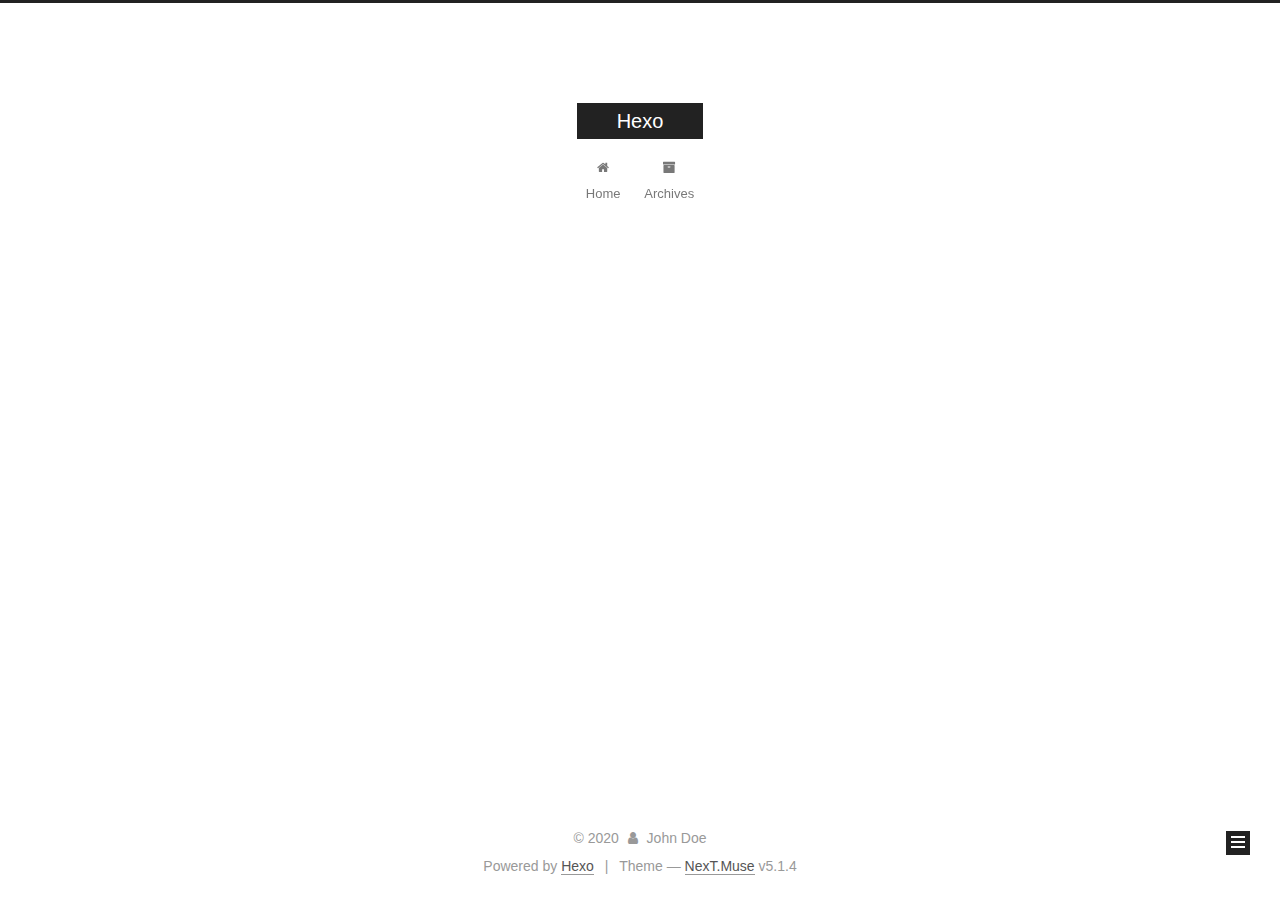
==== archives/index.html @ 7dab6b3a "Site updated: 2020-01-06 17:23:04" ====
<!DOCTYPE html>



  


<html class="theme-next muse use-motion" lang="en">
<head>
  <meta charset="UTF-8"/>
<meta http-equiv="X-UA-Compatible" content="IE=edge" />
<meta name="viewport" content="width=device-width, initial-scale=1, maximum-scale=1"/>
<meta name="theme-color" content="#222">









<meta http-equiv="Cache-Control" content="no-transform" />
<meta http-equiv="Cache-Control" content="no-siteapp" />
















  
  
  <link href="/lib/fancybox/source/jquery.fancybox.css?v=2.1.5" rel="stylesheet" type="text/css" />







<link href="/lib/font-awesome/css/font-awesome.min.css?v=4.6.2" rel="stylesheet" type="text/css" />

<link href="/css/main.css?v=5.1.4" rel="stylesheet" type="text/css" />


  <link rel="apple-touch-icon" sizes="180x180" href="/images/apple-touch-icon-next.png?v=5.1.4">


  <link rel="icon" type="image/png" sizes="32x32" href="/images/favicon-32x32-next.png?v=5.1.4">


  <link rel="icon" type="image/png" sizes="16x16" href="/images/favicon-16x16-next.png?v=5.1.4">


  <link rel="mask-icon" href="/images/logo.svg?v=5.1.4" color="#222">





  <meta name="keywords" content="Hexo, NexT" />










<meta property="og:type" content="website">
<meta property="og:title" content="Hexo">
<meta property="og:url" content="http://yoursite.com/archives/index.html">
<meta property="og:site_name" content="Hexo">
<meta property="og:locale" content="en_US">
<meta property="article:author" content="John Doe">
<meta name="twitter:card" content="summary">



<script type="text/javascript" id="hexo.configurations">
  var NexT = window.NexT || {};
  var CONFIG = {
    root: '/',
    scheme: 'Muse',
    version: '5.1.4',
    sidebar: {"position":"left","display":"post","offset":12,"b2t":false,"scrollpercent":false,"onmobile":false},
    fancybox: true,
    tabs: true,
    motion: {"enable":true,"async":false,"transition":{"post_block":"fadeIn","post_header":"slideDownIn","post_body":"slideDownIn","coll_header":"slideLeftIn","sidebar":"slideUpIn"}},
    duoshuo: {
      userId: '0',
      author: 'Author'
    },
    algolia: {
      applicationID: '',
      apiKey: '',
      indexName: '',
      hits: {"per_page":10},
      labels: {"input_placeholder":"Search for Posts","hits_empty":"We didn't find any results for the search: ${query}","hits_stats":"${hits} results found in ${time} ms"}
    }
  };
</script>



  <link rel="canonical" href="http://yoursite.com/archives/"/>





  <title>Archive | Hexo</title>
  








<meta name="generator" content="Hexo 4.2.0"></head>

<body itemscope itemtype="http://schema.org/WebPage" lang="en">

  
  
    
  

  <div class="container sidebar-position-left page-archive">
    <div class="headband"></div>

    <header id="header" class="header" itemscope itemtype="http://schema.org/WPHeader">
      <div class="header-inner"><div class="site-brand-wrapper">
  <div class="site-meta ">
    

    <div class="custom-logo-site-title">
      <a href="/"  class="brand" rel="start">
        <span class="logo-line-before"><i></i></span>
        <span class="site-title">Hexo</span>
        <span class="logo-line-after"><i></i></span>
      </a>
    </div>
      
        <p class="site-subtitle"></p>
      
  </div>

  <div class="site-nav-toggle">
    <button>
      <span class="btn-bar"></span>
      <span class="btn-bar"></span>
      <span class="btn-bar"></span>
    </button>
  </div>
</div>

<nav class="site-nav">
  

  
    <ul id="menu" class="menu">
      
        
        <li class="menu-item menu-item-home">
          <a href="/%20" rel="section">
            
              <i class="menu-item-icon fa fa-fw fa-home"></i> <br />
            
            Home
          </a>
        </li>
      
        
        <li class="menu-item menu-item-archives">
          <a href="/archives/%20" rel="section">
            
              <i class="menu-item-icon fa fa-fw fa-archive"></i> <br />
            
            Archives
          </a>
        </li>
      

      
    </ul>
  

  
</nav>



 </div>
    </header>

    <main id="main" class="main">
      <div class="main-inner">
        <div class="content-wrap">
          <div id="content" class="content">
            

  
  
  
  <div class="post-block archive">
    <div id="posts" class="posts-collapse">
      <span class="archive-move-on"></span>

      <span class="archive-page-counter">
        
        
        
          
        
        Um..! 1 post. Keep on posting.
      </span>

      

        
        
        

        
          
          <div class="collection-title">
            <h1 class="archive-year" id="archive-year-2020">2020</h1>
          </div>
        
        

        

  <article class="post post-type-normal" itemscope itemtype="http://schema.org/Article">
    <header class="post-header">

      <h2 class="post-title">
        
            <a class="post-title-link" href="/2020/01/06/hello-world/" itemprop="url">
              
                <span itemprop="name">Hello World</span>
              
            </a>
        
      </h2>

      <div class="post-meta">
        <time class="post-time" itemprop="dateCreated"
              datetime="2020-01-06T16:11:28+08:00"
              content="2020-01-06" >
          01-06
        </time>
      </div>

    </header>
  </article>



      

    </div>
  </div>
  
  
  

  



          </div>
          


          

        </div>
        
          
  
  <div class="sidebar-toggle">
    <div class="sidebar-toggle-line-wrap">
      <span class="sidebar-toggle-line sidebar-toggle-line-first"></span>
      <span class="sidebar-toggle-line sidebar-toggle-line-middle"></span>
      <span class="sidebar-toggle-line sidebar-toggle-line-last"></span>
    </div>
  </div>

  <aside id="sidebar" class="sidebar">
    
    <div class="sidebar-inner">

      

      

      <section class="site-overview-wrap sidebar-panel sidebar-panel-active">
        <div class="site-overview">
          <div class="site-author motion-element" itemprop="author" itemscope itemtype="http://schema.org/Person">
            
              <p class="site-author-name" itemprop="name">John Doe</p>
              <p class="site-description motion-element" itemprop="description"></p>
          </div>

          <nav class="site-state motion-element">

            
              <div class="site-state-item site-state-posts">
              
                <a href="/archives/%20%7C%7C%20archive">
              
                  <span class="site-state-item-count">1</span>
                  <span class="site-state-item-name">posts</span>
                </a>
              </div>
            

            

            

          </nav>

          

          

          
          

          
          

          

        </div>
      </section>

      

      

    </div>
  </aside>


        
      </div>
    </main>

    <footer id="footer" class="footer">
      <div class="footer-inner">
        <div class="copyright">&copy; <span itemprop="copyrightYear">2020</span>
  <span class="with-love">
    <i class="fa fa-user"></i>
  </span>
  <span class="author" itemprop="copyrightHolder">John Doe</span>

  
</div>


  <div class="powered-by">Powered by <a class="theme-link" target="_blank" href="https://hexo.io">Hexo</a></div>



  <span class="post-meta-divider">|</span>



  <div class="theme-info">Theme &mdash; <a class="theme-link" target="_blank" href="https://github.com/iissnan/hexo-theme-next">NexT.Muse</a> v5.1.4</div>




        







        
      </div>
    </footer>

    
      <div class="back-to-top">
        <i class="fa fa-arrow-up"></i>
        
      </div>
    

    

  </div>

  

<script type="text/javascript">
  if (Object.prototype.toString.call(window.Promise) !== '[object Function]') {
    window.Promise = null;
  }
</script>









  












  
  
    <script type="text/javascript" src="/lib/jquery/index.js?v=2.1.3"></script>
  

  
  
    <script type="text/javascript" src="/lib/fastclick/lib/fastclick.min.js?v=1.0.6"></script>
  

  
  
    <script type="text/javascript" src="/lib/jquery_lazyload/jquery.lazyload.js?v=1.9.7"></script>
  

  
  
    <script type="text/javascript" src="/lib/velocity/velocity.min.js?v=1.2.1"></script>
  

  
  
    <script type="text/javascript" src="/lib/velocity/velocity.ui.min.js?v=1.2.1"></script>
  

  
  
    <script type="text/javascript" src="/lib/fancybox/source/jquery.fancybox.pack.js?v=2.1.5"></script>
  


  


  <script type="text/javascript" src="/js/src/utils.js?v=5.1.4"></script>

  <script type="text/javascript" src="/js/src/motion.js?v=5.1.4"></script>



  
  

  

  


  <script type="text/javascript" src="/js/src/bootstrap.js?v=5.1.4"></script>



  


  




	





  





  












  





  

  

  

  
  

  

  

  

</body>
</html>
---- css/main.css ----
/* normalize.css v3.0.2 | MIT License | git.io/normalize */
html {
  font-family: sans-serif; /* 1 */
  -ms-text-size-adjust: 100%; /* 2 */
  -webkit-text-size-adjust: 100%; /* 2 */
}
body {
  margin: 0;
}
article,
aside,
details,
figcaption,
figure,
footer,
header,
hgroup,
main,
menu,
nav,
section,
summary {
  display: block;
}
audio,
canvas,
progress,
video {
  display: inline-block; /* 1 */
  vertical-align: baseline; /* 2 */
}
audio:not([controls]) {
  display: none;
  height: 0;
}
[hidden],
template {
  display: none;
}
a {
  background-color: transparent;
}
a:active,
a:hover {
  outline: 0;
}
abbr[title] {
  border-bottom: 1px dotted;
}
b,
strong {
  font-weight: bold;
}
dfn {
  font-style: italic;
}
h1 {
  font-size: 2em;
  margin: 0.67em 0;
}
mark {
  background: #ff0;
  color: #000;
}
small {
  font-size: 80%;
}
sub,
sup {
  font-size: 75%;
  line-height: 0;
  position: relative;
  vertical-align: baseline;
}
sup {
  top: -0.5em;
}
sub {
  bottom: -0.25em;
}
img {
  border: 0;
}
svg:not(:root) {
  overflow: hidden;
}
figure {
  margin: 1em 40px;
}
hr {
  -moz-box-sizing: content-box;
  box-sizing: content-box;
  height: 0;
}
pre {
  overflow: auto;
}
code,
kbd,
pre,
samp {
  font-family: monospace, monospace;
  font-size: 1em;
}
button,
input,
optgroup,
select,
textarea {
  color: inherit; /* 1 */
  font: inherit; /* 2 */
  margin: 0; /* 3 */
}
button {
  overflow: visible;
}
button,
select {
  text-transform: none;
}
button,
html input[type="button"],
input[type="reset"],
input[type="submit"] {
  -webkit-appearance: button; /* 2 */
  cursor: pointer; /* 3 */
}
button[disabled],
html input[disabled] {
  cursor: default;
}
button::-moz-focus-inner,
input::-moz-focus-inner {
  border: 0;
  padding: 0;
}
input {
  line-height: normal;
}
input[type="checkbox"],
input[type="radio"] {
  box-sizing: border-box; /* 1 */
  padding: 0; /* 2 */
}
input[type="number"]::-webkit-inner-spin-button,
input[type="number"]::-webkit-outer-spin-button {
  height: auto;
}
input[type="search"] {
  -webkit-appearance: textfield; /* 1 */
  -moz-box-sizing: content-box;
  -webkit-box-sizing: content-box; /* 2 */
  box-sizing: content-box;
}
input[type="search"]::-webkit-search-cancel-button,
input[type="search"]::-webkit-search-decoration {
  -webkit-appearance: none;
}
fieldset {
  border: 1px solid #c0c0c0;
  margin: 0 2px;
  padding: 0.35em 0.625em 0.75em;
}
legend {
  border: 0; /* 1 */
  padding: 0; /* 2 */
}
textarea {
  overflow: auto;
}
optgroup {
  font-weight: bold;
}
table {
  border-collapse: collapse;
  border-spacing: 0;
}
td,
th {
  padding: 0;
}
::selection {
  background: #262a30;
  color: #fff;
}
body {
  position: relative;
  font-family: 'Lato', "PingFang SC", "Microsoft YaHei", sans-serif;
  font-size: 14px;
  line-height: 2;
  color: #555;
  background: #fff;
}
@media (max-width: 767px) {
  body {
    padding-right: 0 !important;
  }
}
@media (min-width: 768px) and (max-width: 991px) {
  body {
    padding-right: 0 !important;
  }
}
@media (min-width: 1600px) {
  body {
    font-size: 16px;
  }
}
h1,
h2,
h3,
h4,
h5,
h6 {
  margin: 0;
  padding: 0;
  font-weight: bold;
  line-height: 1.5;
  font-family: 'Lato', "PingFang SC", "Microsoft YaHei", sans-serif;
}
h2,
h3,
h4,
h5,
h6 {
  margin: 20px 0 15px;
}
h1 {
  font-size: 22px;
}
@media (max-width: 767px) {
  h1 {
    font-size: 18px;
  }
}
h2 {
  font-size: 20px;
}
@media (max-width: 767px) {
  h2 {
    font-size: 16px;
  }
}
h3 {
  font-size: 18px;
}
@media (max-width: 767px) {
  h3 {
    font-size: 14px;
  }
}
h4 {
  font-size: 16px;
}
@media (max-width: 767px) {
  h4 {
    font-size: 12px;
  }
}
h5 {
  font-size: 14px;
}
@media (max-width: 767px) {
  h5 {
    font-size: 10px;
  }
}
h6 {
  font-size: 12px;
}
@media (max-width: 767px) {
  h6 {
    font-size: 8px;
  }
}
p {
  margin: 0 0 20px 0;
}
a {
  color: #555;
  text-decoration: none;
  outline: none;
  border-bottom: 1px solid #999;
  word-wrap: break-word;
}
a:hover {
  color: #222;
  border-bottom-color: #222;
}
blockquote {
  margin: 0;
  padding: 0;
}
img {
  display: block;
  margin: auto;
  max-width: 100%;
  height: auto;
}
hr {
  margin: 40px 0;
  height: 3px;
  border: none;
  background-color: #ddd;
  background-image: repeating-linear-gradient(-45deg, #fff, #fff 4px, transparent 4px, transparent 8px);
}
blockquote {
  padding: 0 15px;
  color: #666;
  border-left: 4px solid #ddd;
}
blockquote cite::before {
  content: "-";
  padding: 0 5px;
}
dt {
  font-weight: 700;
}
dd {
  margin: 0;
  padding: 0;
}
kbd {
  border: 1px solid #ccc;
  border-radius: 0.2em;
  box-shadow: 0.1em 0.1em 0.2em rgba(0,0,0,0.1);
  background-color: #f9f9f9;
  font-family: inherit;
  background-image: -webkit-linear-gradient(top, #eee, #fff, #eee);
  padding: 0.1em 0.3em;
  white-space: nowrap;
}
.text-left {
  text-align: left;
}
.text-center {
  text-align: center;
}
.text-right {
  text-align: right;
}
.text-justify {
  text-align: justify;
}
.text-nowrap {
  white-space: nowrap;
}
.text-lowercase {
  text-transform: lowercase;
}
.text-uppercase {
  text-transform: uppercase;
}
.text-capitalize {
  text-transform: capitalize;
}
.center-block {
  display: block;
  margin-left: auto;
  margin-right: auto;
}
.clearfix:before,
.clearfix:after {
  content: " ";
  display: table;
}
.clearfix:after {
  clear: both;
}
.pullquote {
  width: 45%;
}
.pullquote.left {
  float: left;
  margin-left: 5px;
  margin-right: 10px;
}
.pullquote.right {
  float: right;
  margin-left: 10px;
  margin-right: 5px;
}
.affix.affix.affix {
  position: fixed;
}
.translation {
  margin-top: -20px;
  font-size: 14px;
  color: #999;
}
.scrollbar-measure {
  width: 100px;
  height: 100px;
  overflow: scroll;
  position: absolute;
  top: -9999px;
}
.use-motion .motion-element {
  opacity: 0;
}
table {
  margin: 20px 0;
  width: 100%;
  border-collapse: collapse;
  border-spacing: 0;
  border: 1px solid #ddd;
  font-size: 14px;
  table-layout: fixed;
  word-wrap: break-all;
}
table>tbody>tr:nth-of-type(odd) {
  background-color: #f9f9f9;
}
table>tbody>tr:hover {
  background-color: #f5f5f5;
}
caption,
th,
td {
  padding: 8px;
  text-align: left;
  vertical-align: middle;
  font-weight: normal;
}
th,
td {
  border-bottom: 3px solid #ddd;
  border-right: 1px solid #eee;
}
th {
  padding-bottom: 10px;
  font-weight: 700;
}
td {
  border-bottom-width: 1px;
}
html,
body {
  height: 100%;
}
.container {
  position: relative;
  min-height: 100%;
}
.header-inner {
  margin: 0 auto;
  padding: 100px 0 70px;
  width: 700px;
}
@media (min-width: 1600px) {
  .container .header-inner {
    width: 900px;
  }
}
.main {
  padding-bottom: 150px;
}
.main-inner {
  margin: 0 auto;
  width: 700px;
}
@media (min-width: 1600px) {
  .container .main-inner {
    width: 900px;
  }
}
.footer {
  position: absolute;
  left: 0;
  bottom: 0;
  width: 100%;
  min-height: 50px;
}
.footer-inner {
  box-sizing: border-box;
  margin: 20px auto;
  width: 700px;
}
@media (min-width: 1600px) {
  .container .footer-inner {
    width: 900px;
  }
}
pre,
.highlight {
  overflow: auto;
  margin: 20px 0;
  padding: 0;
  font-size: 13px;
  color: #4d4d4c;
  background: #f7f7f7;
  line-height: 1.6;
}
pre,
code {
  font-family: consolas, Menlo, "PingFang SC", "Microsoft YaHei", monospace;
}
code {
  padding: 2px 4px;
  word-wrap: break-word;
  color: #555;
  background: #eee;
  border-radius: 3px;
  font-size: 13px;
}
pre {
  padding: 10px;
}
pre code {
  padding: 0;
  color: #4d4d4c;
  background: none;
  text-shadow: none;
}
.highlight {
  border-radius: 1px;
}
.highlight pre {
  border: none;
  margin: 0;
  padding: 10px 0;
}
.highlight table {
  margin: 0;
  width: auto;
  border: none;
}
.highlight td {
  border: none;
  padding: 0;
}
.highlight figcaption {
  font-size: 1em;
  color: #4d4d4c;
  line-height: 1em;
  margin-bottom: 1em;
}
.highlight figcaption:before,
.highlight figcaption:after {
  content: " ";
  display: table;
}
.highlight figcaption:after {
  clear: both;
}
.highlight figcaption a {
  float: right;
  color: #4d4d4c;
}
.highlight figcaption a:hover {
  border-bottom-color: #4d4d4c;
}
.highlight .gutter pre {
  padding-left: 10px;
  padding-right: 10px;
  color: #869194;
  text-align: right;
  background-color: #eff2f3;
}
.highlight .code pre {
  width: 100%;
  padding-left: 10px;
  padding-right: 10px;
  background-color: #f7f7f7;
}
.highlight .line {
  height: 20px;
}
.gutter {
  -webkit-user-select: none;
  -moz-user-select: none;
  -ms-user-select: none;
  user-select: none;
}
.gist table {
  width: auto;
}
.gist table td {
  border: none;
}
pre .deletion {
  background: #fdd;
}
pre .addition {
  background: #dfd;
}
pre .meta {
  color: #8959a8;
}
pre .comment {
  color: #8e908c;
}
pre .variable,
pre .attribute,
pre .tag,
pre .regexp,
pre .ruby .constant,
pre .xml .tag .title,
pre .xml .pi,
pre .xml .doctype,
pre .html .doctype,
pre .css .id,
pre .css .class,
pre .css .pseudo {
  color: #c82829;
}
pre .number,
pre .preprocessor,
pre .built_in,
pre .literal,
pre .params,
pre .constant,
pre .command {
  color: #f5871f;
}
pre .ruby .class .title,
pre .css .rules .attribute,
pre .string,
pre .value,
pre .inheritance,
pre .header,
pre .ruby .symbol,
pre .xml .cdata,
pre .special,
pre .number,
pre .formula {
  color: #718c00;
}
pre .title,
pre .css .hexcolor {
  color: #3e999f;
}
pre .function,
pre .python .decorator,
pre .python .title,
pre .ruby .function .title,
pre .ruby .title .keyword,
pre .perl .sub,
pre .javascript .title,
pre .coffeescript .title {
  color: #4271ae;
}
pre .keyword,
pre .javascript .function {
  color: #8959a8;
}
.full-image.full-image.full-image.full-image {
  border: none;
  max-width: 100%;
  width: auto;
  margin: 20px auto 25px;
}
@media (min-width: 992px) {
  .full-image.full-image.full-image.full-image {
    max-width: none;
    width: 110%;
    margin: 25px -5%;
  }
}
.blockquote-center,
.page-home .post-type-quote blockquote,
.page-post-detail .post-type-quote blockquote {
  position: relative;
  margin: 40px 0;
  padding: 0;
  border-left: none;
  text-align: center;
}
.blockquote-center::before,
.page-home .post-type-quote blockquote::before,
.page-post-detail .post-type-quote blockquote::before,
.blockquote-center::after,
.page-home .post-type-quote blockquote::after,
.page-post-detail .post-type-quote blockquote::after {
  position: absolute;
  content: ' ';
  display: block;
  width: 100%;
  height: 24px;
  opacity: 0.2;
  background-repeat: no-repeat;
  background-position: 0 -6px;
  background-size: 22px 22px;
}
.blockquote-center::before,
.page-home .post-type-quote blockquote::before,
.page-post-detail .post-type-quote blockquote::before {
  top: -20px;
  background-image: url("../images/quote-l.svg");
  border-top: 1px solid #ccc;
}
.blockquote-center::after,
.page-home .post-type-quote blockquote::after,
.page-post-detail .post-type-quote blockquote::after {
  bottom: -20px;
  background-image: url("../images/quote-r.svg");
  border-bottom: 1px solid #ccc;
  background-position: 100% 8px;
}
.blockquote-center p,
.page-home .post-type-quote blockquote p,
.page-post-detail .post-type-quote blockquote p,
.blockquote-center div,
.page-home .post-type-quote blockquote div,
.page-post-detail .post-type-quote blockquote div {
  text-align: center;
}
.post .post-body .group-picture img {
  box-sizing: border-box;
  padding: 0 3px;
  border: none;
}
.post .group-picture-row {
  overflow: hidden;
  margin-top: 6px;
}
.post .group-picture-row:first-child {
  margin-top: 0;
}
.post .group-picture-column {
  float: left;
}
.page-post-detail .post-body .group-picture-column {
  float: none;
  margin-top: 10px;
  width: auto !important;
}
.page-post-detail .post-body .group-picture-column img {
  margin: 0 auto;
}
.page-archive .group-picture-container {
  overflow: hidden;
}
.page-archive .group-picture-row {
  float: left;
}
.page-archive .group-picture-row:first-child {
  margin-top: 6px;
}
.page-archive .group-picture-column {
  max-width: 150px;
  max-height: 150px;
}
.post-body .note {
  position: relative;
  padding: 15px;
  margin-bottom: 20px;
  border: 1px solid #eee;
  border-left-width: 5px;
  border-radius: 3px;
}
.post-body .note h2,
.post-body .note h3,
.post-body .note h4,
.post-body .note h5,
.post-body .note h6 {
  margin-top: 0;
  margin-bottom: 0;
  border-bottom: initial;
  padding-top: 0 !important;
}
.post-body .note p:first-child,
.post-body .note ul:first-child,
.post-body .note ol:first-child,
.post-body .note table:first-child,
.post-body .note pre:first-child,
.post-body .note blockquote:first-child {
  margin-top: 0;
}
.post-body .note p:last-child,
.post-body .note ul:last-child,
.post-body .note ol:last-child,
.post-body .note table:last-child,
.post-body .note pre:last-child,
.post-body .note blockquote:last-child {
  margin-bottom: 0;
}
.post-body .note.default {
  border-left-color: #777;
}
.post-body .note.default h2,
.post-body .note.default h3,
.post-body .note.default h4,
.post-body .note.default h5,
.post-body .note.default h6 {
  color: #777;
}
.post-body .note.primary {
  border-left-color: #6f42c1;
}
.post-body .note.primary h2,
.post-body .note.primary h3,
.post-body .note.primary h4,
.post-body .note.primary h5,
.post-body .note.primary h6 {
  color: #6f42c1;
}
.post-body .note.info {
  border-left-color: #428bca;
}
.post-body .note.info h2,
.post-body .note.info h3,
.post-body .note.info h4,
.post-body .note.info h5,
.post-body .note.info h6 {
  color: #428bca;
}
.post-body .note.success {
  border-left-color: #5cb85c;
}
.post-body .note.success h2,
.post-body .note.success h3,
.post-body .note.success h4,
.post-body .note.success h5,
.post-body .note.success h6 {
  color: #5cb85c;
}
.post-body .note.warning {
  border-left-color: #f0ad4e;
}
.post-body .note.warning h2,
.post-body .note.warning h3,
.post-body .note.warning h4,
.post-body .note.warning h5,
.post-body .note.warning h6 {
  color: #f0ad4e;
}
.post-body .note.danger {
  border-left-color: #d9534f;
}
.post-body .note.danger h2,
.post-body .note.danger h3,
.post-body .note.danger h4,
.post-body .note.danger h5,
.post-body .note.danger h6 {
  color: #d9534f;
}
.post-body .label {
  display: inline;
  padding: 0 2px;
  white-space: nowrap;
}
.post-body .label.default {
  background-color: #f0f0f0;
}
.post-body .label.primary {
  background-color: #efe6f7;
}
.post-body .label.info {
  background-color: #e5f2f8;
}
.post-body .label.success {
  background-color: #e7f4e9;
}
.post-body .label.warning {
  background-color: #fcf6e1;
}
.post-body .label.danger {
  background-color: #fae8eb;
}
.post-body .tabs {
  position: relative;
  display: block;
  margin-bottom: 20px;
  padding-top: 10px;
}
.post-body .tabs ul.nav-tabs {
  margin: 0;
  padding: 0;
  display: flex;
  margin-bottom: -1px;
}
@media (max-width: 413px) {
  .post-body .tabs ul.nav-tabs {
    display: block;
    margin-bottom: 5px;
  }
}
.post-body .tabs ul.nav-tabs li.tab {
  list-style-type: none !important;
  margin: 0 0.25em 0 0;
  border-top: 3px solid transparent;
  border-left: 1px solid transparent;
  border-right: 1px solid transparent;
}
@media (max-width: 413px) {
  .post-body .tabs ul.nav-tabs li.tab {
    margin: initial;
    border-top: 1px solid transparent;
    border-left: 3px solid transparent;
    border-right: 1px solid transparent;
    border-bottom: 1px solid transparent;
  }
}
.post-body .tabs ul.nav-tabs li.tab a {
  outline: 0;
  border-bottom: initial;
  display: block;
  line-height: 1.8em;
  padding: 0.25em 0.75em;
  transition-duration: 0.2s;
  transition-timing-function: ease-out;
  transition-delay: 0s;
}
.post-body .tabs ul.nav-tabs li.tab a i {
  width: 1.285714285714286em;
}
.post-body .tabs ul.nav-tabs li.tab.active {
  border-top: 3px solid #fc6423;
  border-left: 1px solid #ddd;
  border-right: 1px solid #ddd;
  background-color: #fff;
}
@media (max-width: 413px) {
  .post-body .tabs ul.nav-tabs li.tab.active {
    border-top: 1px solid #ddd;
    border-left: 3px solid #fc6423;
    border-right: 1px solid #ddd;
    border-bottom: 1px solid #ddd;
  }
}
.post-body .tabs ul.nav-tabs li.tab.active a {
  cursor: default;
  color: #555;
}
.post-body .tabs .tab-content {
  background-color: #fff;
}
.post-body .tabs .tab-content .tab-pane {
  border: 1px solid #ddd;
  padding: 20px 20px 0 20px;
}
.post-body .tabs .tab-content .tab-pane:not(.active) {
  display: none !important;
}
.post-body .tabs .tab-content .tab-pane.active {
  display: block !important;
}
.btn {
  display: inline-block;
  padding: 0 20px;
  font-size: 14px;
  color: #fff;
  background: #222;
  border: 2px solid #222;
  text-decoration: none;
  border-radius: 0;
  transition-property: background-color;
  transition-duration: 0.2s;
  transition-timing-function: ease-in-out;
  transition-delay: 0s;
  line-height: 2;
}
.btn:hover {
  border-color: #222;
  color: #222;
  background: #fff;
}
.btn +.btn {
  margin: 0 0 8px 8px;
}
.btn .fa-fw {
  width: 1.285714285714286em;
  text-align: left;
}
.btn-bar {
  display: block;
  width: 22px;
  height: 2px;
  background: #555;
  border-radius: 1px;
}
.btn-bar+.btn-bar {
  margin-top: 4px;
}
.pagination {
  margin: 120px 0 40px;
  text-align: center;
  border-top: 1px solid #eee;
}
.page-number-basic,
.pagination .prev,
.pagination .next,
.pagination .page-number,
.pagination .space {
  display: inline-block;
  position: relative;
  top: -1px;
  margin: 0 10px;
  padding: 0 11px;
}
@media (max-width: 767px) {
  .page-number-basic,
  .pagination .prev,
  .pagination .next,
  .pagination .page-number,
  .pagination .space {
    margin: 0 5px;
  }
}
.pagination .prev,
.pagination .next,
.pagination .page-number {
  border-bottom: 0;
  border-top: 1px solid #eee;
  transition-property: border-color;
  transition-duration: 0.2s;
  transition-timing-function: ease-in-out;
  transition-delay: 0s;
}
.pagination .prev:hover,
.pagination .next:hover,
.pagination .page-number:hover {
  border-top-color: #222;
}
.pagination .space {
  padding: 0;
  margin: 0;
}
.pagination .prev {
  margin-left: 0;
}
.pagination .next {
  margin-right: 0;
}
.pagination .page-number.current {
  color: #fff;
  background: #ccc;
  border-top-color: #ccc;
}
@media (max-width: 767px) {
  .pagination {
    border-top: none;
  }
  .pagination .prev,
  .pagination .next,
  .pagination .page-number {
    margin-bottom: 10px;
    border-top: 0;
    border-bottom: 1px solid #eee;
    padding: 0 10px;
  }
  .pagination .prev:hover,
  .pagination .next:hover,
  .pagination .page-number:hover {
    border-bottom-color: #222;
  }
}
.comments {
  margin: 60px 20px 0;
}
.tag-cloud {
  text-align: center;
}
.tag-cloud a {
  display: inline-block;
  margin: 10px;
}
.back-to-top {
  box-sizing: border-box;
  position: fixed;
  bottom: -100px;
  right: 30px;
  z-index: 1050;
  padding: 0 6px;
  width: 24px;
  background: #222;
  font-size: 12px;
  opacity: 1;
  color: #fff;
  cursor: pointer;
  text-align: center;
  -webkit-transform: translateZ(0);
  transition-property: bottom;
  transition-duration: 0.2s;
  transition-timing-function: ease-in-out;
  transition-delay: 0s;
}
@media (min-width: 768px) and (max-width: 991px) {
  .back-to-top {
    display: none !important;
  }
}
@media (max-width: 767px) {
  .back-to-top {
    display: none !important;
  }
}
.back-to-top.back-to-top-on {
  bottom: 19px;
}
.header {
  background: transparent;
}
.header-inner {
  position: relative;
}
.headband {
  height: 3px;
  background: #222;
}
.site-meta {
  margin: 0;
  text-align: center;
}
@media (max-width: 767px) {
  .site-meta {
    text-align: center;
  }
}
.brand {
  position: relative;
  display: inline-block;
  padding: 0 40px;
  color: #fff;
  background: #222;
  border-bottom: none;
}
.brand:hover {
  color: #fff;
}
.logo {
  display: inline-block;
  margin-right: 5px;
  line-height: 36px;
  vertical-align: top;
}
.site-title {
  display: inline-block;
  vertical-align: top;
  line-height: 36px;
  font-size: 20px;
  font-weight: normal;
  font-family: 'Lato', "PingFang SC", "Microsoft YaHei", sans-serif;
}
.site-subtitle {
  margin-top: 10px;
  font-size: 13px;
  color: #999;
}
.use-motion .brand {
  opacity: 0;
}
.use-motion .logo,
.use-motion .site-title,
.use-motion .site-subtitle {
  opacity: 0;
  position: relative;
  top: -10px;
}
.site-nav-toggle {
  display: none;
  position: absolute;
  top: 10px;
  left: 10px;
}
@media (max-width: 767px) {
  .site-nav-toggle {
    display: block;
  }
}
.site-nav-toggle button {
  margin-top: 2px;
  padding: 9px 10px;
  background: transparent;
  border: none;
}
@media (max-width: 767px) {
  .site-nav {
    display: none;
    margin: 0 -10px;
    padding: 0 10px;
    clear: both;
    border-top: 1px solid #ddd;
  }
}
@media (min-width: 768px) and (max-width: 991px) {
  .site-nav {
    display: block !important;
  }
}
@media (min-width: 992px) {
  .site-nav {
    display: block !important;
  }
}
.menu {
  margin-top: 20px;
  padding-left: 0;
  text-align: center;
}
.menu .menu-item {
  display: inline-block;
  margin: 0 10px;
  list-style: none;
}
@media screen and (max-width: 767px) {
  .menu .menu-item {
    margin-top: 10px;
  }
}
.menu .menu-item a {
  display: block;
  font-size: 13px;
  line-height: inherit;
  border-bottom: 1px solid transparent;
  transition-property: border-color;
  transition-duration: 0.2s;
  transition-timing-function: ease-in-out;
  transition-delay: 0s;
}
.menu .menu-item a:hover {
  border-bottom-color: #222;
}
.menu .menu-item .fa {
  margin-right: 5px;
}
.use-motion .menu-item {
  opacity: 0;
}
.post-body {
  font-family: 'Lato', "PingFang SC", "Microsoft YaHei", sans-serif;
}
@media (max-width: 767px) {
  .post-body {
    word-break: break-word;
  }
}
.post-body .fancybox img {
  display: block !important;
  margin: 0 auto;
  cursor: pointer;
  cursor: zoom-in;
  cursor: -webkit-zoom-in;
}
.post-body .image-caption,
.post-body .figure .caption {
  margin: -20px auto 15px;
  text-align: center;
  font-size: 14px;
  color: #999;
  font-weight: bold;
  line-height: 1;
}
.post-sticky-flag {
  display: inline-block;
  font-size: 16px;
  -ms-transform: rotate(30deg);
  -webkit-transform: rotate(30deg);
  -moz-transform: rotate(30deg);
  -ms-transform: rotate(30deg);
  -o-transform: rotate(30deg);
  transform: rotate(30deg);
}
.use-motion .post-block,
.use-motion .pagination,
.use-motion .comments {
  opacity: 0;
}
.use-motion .post-header {
  opacity: 0;
}
.use-motion .post-body {
  opacity: 0;
}
.use-motion .collection-title {
  opacity: 0;
}
.posts-expand {
  padding-top: 40px;
}
@media (max-width: 767px) {
  .posts-expand {
    margin: 0 20px;
  }
  .post-body pre .gutter pre {
    padding-right: 10px;
  }
  .post-body .highlight {
    margin-left: 0px;
    margin-right: 0px;
    padding: 0;
  }
  .post-body .highlight .gutter pre {
    padding-right: 10px;
  }
}
@media (min-width: 992px) {
  .posts-expand .post-body {
    text-align: justify;
  }
}
.posts-expand .post-body h2,
.posts-expand .post-body h3,
.posts-expand .post-body h4,
.posts-expand .post-body h5,
.posts-expand .post-body h6 {
  padding-top: 10px;
}
.posts-expand .post-body h2 .header-anchor,
.posts-expand .post-body h3 .header-anchor,
.posts-expand .post-body h4 .header-anchor,
.posts-expand .post-body h5 .header-anchor,
.posts-expand .post-body h6 .header-anchor {
  float: right;
  margin-left: 10px;
  color: #ccc;
  border-bottom-style: none;
  visibility: hidden;
}
.posts-expand .post-body h2 .header-anchor:hover,
.posts-expand .post-body h3 .header-anchor:hover,
.posts-expand .post-body h4 .header-anchor:hover,
.posts-expand .post-body h5 .header-anchor:hover,
.posts-expand .post-body h6 .header-anchor:hover {
  color: inherit;
}
.posts-expand .post-body h2:hover .header-anchor,
.posts-expand .post-body h3:hover .header-anchor,
.posts-expand .post-body h4:hover .header-anchor,
.posts-expand .post-body h5:hover .header-anchor,
.posts-expand .post-body h6:hover .header-anchor {
  visibility: visible;
}
.posts-expand .post-body ul li {
  list-style: circle;
}
.posts-expand .post-body img {
  box-sizing: border-box;
  margin: auto;
  padding: 3px;
  border: 1px solid #ddd;
}
.posts-expand .post-body .fancybox img {
  margin: 0 auto 25px;
}
@media (max-width: 767px) {
  .posts-collapse {
    margin: 0 20px;
  }
  .posts-collapse .post-title,
  .posts-collapse .post-meta {
    display: block;
    width: auto;
    text-align: left;
  }
}
.posts-collapse {
  position: relative;
  z-index: 1010;
  margin-left: 55px;
}
.posts-collapse::after {
  content: " ";
  position: absolute;
  top: 20px;
  left: 0;
  margin-left: -2px;
  width: 4px;
  height: 100%;
  background: #f5f5f5;
  z-index: -1;
}
@media (max-width: 767px) {
  .posts-collapse {
    margin: 0 20px;
  }
}
.posts-collapse .collection-title {
  position: relative;
  margin: 60px 0;
}
.posts-collapse .collection-title h1,
.posts-collapse .collection-title h2 {
  margin-left: 20px;
}
.posts-collapse .collection-title small {
  color: #bbb;
  margin-left: 5px;
}
.posts-collapse .collection-title::before {
  content: " ";
  position: absolute;
  left: 0;
  top: 50%;
  margin-left: -4px;
  margin-top: -4px;
  width: 8px;
  height: 8px;
  background: #bbb;
  border-radius: 50%;
}
.posts-collapse .post {
  margin: 30px 0;
}
.posts-collapse .post-header {
  position: relative;
  transition-duration: 0.2s;
  transition-timing-function: ease-in-out;
  transition-delay: 0s;
  transition-property: border;
  border-bottom: 1px dashed #ccc;
}
.posts-collapse .post-header::before {
  content: " ";
  position: absolute;
  left: 0;
  top: 12px;
  width: 6px;
  height: 6px;
  margin-left: -4px;
  background: #bbb;
  border-radius: 50%;
  border: 1px solid #fff;
  transition-duration: 0.2s;
  transition-timing-function: ease-in-out;
  transition-delay: 0s;
  transition-property: background;
}
.posts-collapse .post-header:hover {
  border-bottom-color: #666;
}
.posts-collapse .post-header:hover::before {
  background: #222;
}
.posts-collapse .post-meta {
  position: absolute;
  font-size: 12px;
  left: 20px;
  top: 5px;
}
.posts-collapse .post-comments-count {
  display: none;
}
.posts-collapse .post-title {
  margin-left: 60px;
  font-size: 16px;
  font-weight: normal;
  line-height: inherit;
}
.posts-collapse .post-title::after {
  margin-left: 3px;
  opacity: 0.6;
}
.posts-collapse .post-title a {
  color: #666;
  border-bottom: none;
}
.page-home .post-type-quote .post-header,
.page-post-detail .post-type-quote .post-header,
.page-home .post-type-quote .post-tags,
.page-post-detail .post-type-quote .post-tags {
  display: none;
}
.posts-expand .post-title {
  text-align: center;
  word-break: break-word;
  font-weight: 400;
}
.posts-expand .post-title-link {
  display: inline-block;
  position: relative;
  color: #555;
  border-bottom: none;
  line-height: 1.2;
  vertical-align: top;
}
.posts-expand .post-title-link::before {
  content: "";
  position: absolute;
  width: 100%;
  height: 2px;
  bottom: 0;
  left: 0;
  background-color: #000;
  visibility: hidden;
  -webkit-transform: scaleX(0);
  -moz-transform: scaleX(0);
  -ms-transform: scaleX(0);
  -o-transform: scaleX(0);
  transform: scaleX(0);
  transition-duration: 0.2s;
  transition-timing-function: ease-in-out;
  transition-delay: 0s;
}
.posts-expand .post-title-link:hover::before {
  visibility: visible;
  -webkit-transform: scaleX(1);
  -moz-transform: scaleX(1);
  -ms-transform: scaleX(1);
  -o-transform: scaleX(1);
  transform: scaleX(1);
}
.posts-expand .post-title-link .fa {
  font-size: 16px;
}
.posts-expand .post-meta {
  margin: 3px 0 60px 0;
  color: #999;
  font-family: 'Lato', "PingFang SC", "Microsoft YaHei", sans-serif;
  font-size: 12px;
  text-align: center;
}
.posts-expand .post-meta .post-category-list {
  display: inline-block;
  margin: 0;
  padding: 3px;
}
.posts-expand .post-meta .post-category-list-link {
  color: #999;
}
.posts-expand .post-meta .post-description {
  font-size: 14px;
  margin-top: 2px;
}
.post-meta-divider {
  margin: 0 0.5em;
}
.post-meta-item-icon {
  margin-right: 3px;
}
@media (min-width: 768px) and (max-width: 991px) {
  .post-meta-item-icon {
    display: inline-block;
  }
}
@media (max-width: 767px) {
  .post-meta-item-icon {
    display: inline-block;
  }
}
@media (min-width: 768px) and (max-width: 991px) {
  .post-meta-item-text {
    display: none;
  }
}
@media (max-width: 767px) {
  .post-meta-item-text {
    display: none;
  }
}
@media (max-width: 767px) {
  .posts-expand .post-comments-count {
    display: none;
  }
}
.post-button {
  margin-top: 40px;
}
.posts-expand .post-tags {
  margin-top: 40px;
  text-align: center;
}
.posts-expand .post-tags a {
  display: inline-block;
  margin-right: 10px;
  font-size: 13px;
}
.post-nav {
  display: table;
  margin-top: 15px;
  width: 100%;
  border-top: 1px solid #eee;
}
.post-nav-divider {
  display: table-cell;
  width: 10%;
}
.post-nav-item {
  display: table-cell;
  padding: 10px 0 0 0;
  width: 45%;
  vertical-align: top;
}
.post-nav-item a {
  position: relative;
  display: block;
  line-height: 25px;
  font-size: 14px;
  color: #555;
  border-bottom: none;
}
.post-nav-item a:hover {
  color: #222;
  border-bottom: none;
}
.post-nav-item a:active {
  top: 2px;
}
.post-nav-item .fa {
  position: absolute;
  top: 8px;
  left: 0;
  font-size: 12px;
}
.post-nav-next a {
  padding-left: 15px;
}
.post-nav-prev {
  text-align: right;
}
.post-nav-prev a {
  padding-right: 15px;
}
.post-nav-prev .fa {
  right: 0;
  left: auto;
}
.posts-expand .post-eof {
  display: block;
  margin: 80px auto 60px;
  width: 8%;
  height: 1px;
  background: #ccc;
  text-align: center;
}
.post:last-child .post-eof.post-eof.post-eof {
  display: none;
}
.post-gallery {
  display: table;
  table-layout: fixed;
  width: 100%;
  border-collapse: separate;
}
.post-gallery-row {
  display: table-row;
}
.post-gallery .post-gallery-img {
  display: table-cell;
  text-align: center;
  vertical-align: middle;
  border: none;
}
.post-gallery .post-gallery-img img {
  max-width: 100%;
  max-height: 100%;
  border: none;
}
.fancybox-close,
.fancybox-close:hover {
  border: none;
}
.rtl.post-body p,
.rtl.post-body a,
.rtl.post-body h1,
.rtl.post-body h2,
.rtl.post-body h3,
.rtl.post-body h4,
.rtl.post-body h5,
.rtl.post-body h6,
.rtl.post-body li,
.rtl.post-body ul,
.rtl.post-body ol {
  direction: rtl;
  font-family: UKIJ Ekran;
}
.rtl.post-title {
  font-family: UKIJ Ekran;
}
.sidebar {
  position: fixed;
  right: 0;
  top: 0;
  bottom: 0;
  width: 0;
  z-index: 1040;
  box-shadow: inset 0 2px 6px #000;
  background: #222;
  -webkit-transform: translateZ(0);
}
.sidebar a {
  color: #999;
  border-bottom-color: #555;
}
.sidebar a:hover {
  color: #eee;
}
@media (min-width: 768px) and (max-width: 991px) {
  .sidebar {
    display: none !important;
  }
}
@media (max-width: 767px) {
  .sidebar {
    display: none !important;
  }
}
.sidebar-inner {
  position: relative;
  padding: 20px 10px;
  color: #999;
  text-align: center;
}
.site-overview-wrap {
  overflow: hidden;
}
.site-overview {
  overflow-y: auto;
  overflow-x: hidden;
}
.sidebar-toggle {
  position: fixed;
  right: 30px;
  bottom: 45px;
  width: 14px;
  height: 14px;
  padding: 5px;
  background: #222;
  line-height: 0;
  z-index: 1050;
  cursor: pointer;
  -webkit-transform: translateZ(0);
}
@media (min-width: 768px) and (max-width: 991px) {
  .sidebar-toggle {
    display: none !important;
  }
}
@media (max-width: 767px) {
  .sidebar-toggle {
    display: none !important;
  }
}
.sidebar-toggle-line {
  position: relative;
  display: inline-block;
  vertical-align: top;
  height: 2px;
  width: 100%;
  background: #fff;
  margin-top: 3px;
}
.sidebar-toggle-line:first-child {
  margin-top: 0;
}
.site-author-image {
  display: block;
  margin: 0 auto;
  padding: 2px;
  max-width: 96px;
  height: auto;
  border: 2px solid #333;
}
.site-author-name {
  margin: 5px 0 0;
  text-align: center;
  color: #f5f5f5;
  font-weight: normal;
}
.site-description {
  margin-top: 5px;
  text-align: center;
  font-size: 14px;
  color: #999;
}
.site-state {
  overflow: hidden;
  line-height: 1.4;
  white-space: nowrap;
  text-align: center;
}
.site-state-item {
  display: inline-block;
  padding: 0 15px;
  border-left: 1px solid #333;
}
.site-state-item:first-child {
  border-left: none;
}
.site-state-item a {
  border-bottom: none;
}
.site-state-item-count {
  display: block;
  text-align: center;
  color: inherit;
  font-weight: 600;
  font-size: 18px;
}
.site-state-item-name {
  font-size: 13px;
  color: inherit;
}
.feed-link {
  margin-top: 20px;
}
.feed-link a {
  display: inline-block;
  padding: 0 15px;
  color: #fc6423;
  border: 1px solid #fc6423;
  border-radius: 4px;
}
.feed-link a i {
  color: #fc6423;
  font-size: 14px;
}
.feed-link a:hover {
  color: #fff;
  background: #fc6423;
}
.feed-link a:hover i {
  color: #fff;
}
.links-of-author {
  margin-top: 20px;
}
.links-of-author a {
  display: inline-block;
  vertical-align: middle;
  margin-right: 10px;
  margin-bottom: 10px;
  border-bottom-color: #555;
  font-size: 13px;
}
.links-of-author a:before {
  display: inline-block;
  vertical-align: middle;
  margin-right: 3px;
  content: " ";
  width: 4px;
  height: 4px;
  border-radius: 50%;
  background: #abfff4;
}
.links-of-blogroll {
  font-size: 13px;
}
.links-of-blogroll-title {
  margin-top: 20px;
  font-size: 14px;
  font-weight: 600;
}
.links-of-blogroll-list {
  margin: 0;
  padding: 0;
  list-style: none;
}
.links-of-blogroll-item {
  padding: 2px 10px;
}
.links-of-blogroll-item a {
  max-width: 280px;
  box-sizing: border-box;
  display: inline-block;
  overflow: hidden;
  white-space: nowrap;
  text-overflow: ellipsis;
}
.sidebar-nav {
  margin: 0 0 20px;
  padding-left: 0;
}
.sidebar-nav li {
  display: inline-block;
  cursor: pointer;
  border-bottom: 1px solid transparent;
  font-size: 14px;
  color: #555;
}
.sidebar-nav li:hover {
  color: #f5f5f5;
}
.page-post-detail .sidebar-nav-toc {
  padding: 0 5px;
}
.page-post-detail .sidebar-nav-overview {
  margin-left: 10px;
}
.sidebar-nav .sidebar-nav-active {
  color: #87daff;
  border-bottom-color: #87daff;
}
.sidebar-nav .sidebar-nav-active:hover {
  color: #87daff;
}
.sidebar-panel {
  display: none;
}
.sidebar-panel-active {
  display: block;
}
.post-toc-empty {
  font-size: 14px;
  color: #666;
}
.post-toc-wrap {
  overflow: hidden;
}
.post-toc {
  overflow: auto;
}
.post-toc ol {
  margin: 0;
  padding: 0 2px 5px 10px;
  text-align: left;
  list-style: none;
  font-size: 14px;
}
.post-toc ol > ol {
  padding-left: 0;
}
.post-toc ol a {
  transition-duration: 0.2s;
  transition-timing-function: ease-in-out;
  transition-delay: 0s;
  transition-property: all;
  color: #999;
  border-bottom-color: #555;
}
.post-toc ol a:hover {
  color: #ccc;
  border-bottom-color: #ccc;
}
.post-toc .nav-item {
  overflow: hidden;
  text-overflow: ellipsis;
  text-align: justify;
  white-space: nowrap;
  line-height: 1.8;
}
.post-toc .nav .nav-child {
  display: none;
}
.post-toc .nav .active > .nav-child {
  display: block;
}
.post-toc .nav .active-current > .nav-child {
  display: block;
}
.post-toc .nav .active-current > .nav-child > .nav-item {
  display: block;
}
.post-toc .nav .active > a {
  color: #87daff;
  border-bottom-color: #87daff;
}
.post-toc .nav .active-current > a {
  color: #87daff;
}
.post-toc .nav .active-current > a:hover {
  color: #87daff;
}
.footer {
  font-size: 14px;
  color: #999;
}
.footer img {
  border: none;
}
.footer-inner {
  text-align: center;
}
.with-love {
  display: inline-block;
  margin: 0 5px;
}
.powered-by,
.theme-info {
  display: inline-block;
}
.cc-license {
  margin-top: 10px;
  text-align: center;
}
.cc-license .cc-opacity {
  opacity: 0.7;
  border-bottom: none;
}
.cc-license .cc-opacity:hover {
  opacity: 0.9;
}
.cc-license img {
  display: inline-block;
}
.theme-next #ds-thread #ds-reset {
  color: #555;
}
.theme-next #ds-thread #ds-reset .ds-replybox {
  margin-bottom: 30px;
}
.theme-next #ds-thread #ds-reset .ds-replybox .ds-avatar,
.theme-next #ds-reset .ds-avatar img {
  box-shadow: none;
}
.theme-next #ds-thread #ds-reset .ds-textarea-wrapper {
  border-color: #c7d4e1;
  background: none;
  border-top-right-radius: 3px;
  border-top-left-radius: 3px;
}
.theme-next #ds-thread #ds-reset .ds-textarea-wrapper textarea {
  height: 60px;
}
.theme-next #ds-reset .ds-rounded-top {
  border-radius: 0;
}
.theme-next #ds-thread #ds-reset .ds-post-toolbar {
  box-sizing: border-box;
  border: 1px solid #c7d4e1;
  background: #f6f8fa;
}
.theme-next #ds-thread #ds-reset .ds-post-options {
  height: 40px;
  border: none;
  background: none;
}
.theme-next #ds-thread #ds-reset .ds-toolbar-buttons {
  top: 11px;
}
.theme-next #ds-thread #ds-reset .ds-sync {
  top: 5px;
}
.theme-next #ds-thread #ds-reset .ds-post-button {
  top: 4px;
  right: 5px;
  width: 90px;
  height: 30px;
  border: 1px solid #c5ced7;
  border-radius: 3px;
  background-image: linear-gradient(#fbfbfc, #f5f7f9);
  color: #60676d;
}
.theme-next #ds-thread #ds-reset .ds-post-button:hover {
  background-position: 0 -30px;
  color: #60676d;
}
.theme-next #ds-thread #ds-reset .ds-comments-info {
  padding: 10px 0;
}
.theme-next #ds-thread #ds-reset .ds-sort {
  display: none;
}
.theme-next #ds-thread #ds-reset li.ds-tab a.ds-current {
  border: none;
  background: #f6f8fa;
  color: #60676d;
}
.theme-next #ds-thread #ds-reset li.ds-tab a.ds-current:hover {
  background-color: #e9f0f7;
  color: #60676d;
}
.theme-next #ds-thread #ds-reset li.ds-tab a {
  border-radius: 2px;
  padding: 5px;
}
.theme-next #ds-thread #ds-reset .ds-login-buttons p {
  color: #999;
  line-height: 36px;
}
.theme-next #ds-thread #ds-reset .ds-login-buttons .ds-service-list li {
  height: 28px;
}
.theme-next #ds-thread #ds-reset .ds-service-list a {
  background: none;
  padding: 5px;
  border: 1px solid;
  border-radius: 3px;
  text-align: center;
}
.theme-next #ds-thread #ds-reset .ds-service-list a:hover {
  color: #fff;
  background: #666;
}
.theme-next #ds-thread #ds-reset .ds-service-list .ds-weibo {
  color: #fc9b00;
  border-color: #fc9b00;
}
.theme-next #ds-thread #ds-reset .ds-service-list .ds-weibo:hover {
  background: #fc9b00;
}
.theme-next #ds-thread #ds-reset .ds-service-list .ds-qq {
  color: #60a3ec;
  border-color: #60a3ec;
}
.theme-next #ds-thread #ds-reset .ds-service-list .ds-qq:hover {
  background: #60a3ec;
}
.theme-next #ds-thread #ds-reset .ds-service-list .ds-renren {
  color: #2e7ac4;
  border-color: #2e7ac4;
}
.theme-next #ds-thread #ds-reset .ds-service-list .ds-renren:hover {
  background: #2e7ac4;
}
.theme-next #ds-thread #ds-reset .ds-service-list .ds-douban {
  color: #37994c;
  border-color: #37994c;
}
.theme-next #ds-thread #ds-reset .ds-service-list .ds-douban:hover {
  background: #37994c;
}
.theme-next #ds-thread #ds-reset .ds-service-list .ds-kaixin {
  color: #fef20d;
  border-color: #fef20d;
}
.theme-next #ds-thread #ds-reset .ds-service-list .ds-kaixin:hover {
  background: #fef20d;
}
.theme-next #ds-thread #ds-reset .ds-service-list .ds-netease {
  color: #f00;
  border-color: #f00;
}
.theme-next #ds-thread #ds-reset .ds-service-list .ds-netease:hover {
  background: #f00;
}
.theme-next #ds-thread #ds-reset .ds-service-list .ds-sohu {
  color: #ffcb05;
  border-color: #ffcb05;
}
.theme-next #ds-thread #ds-reset .ds-service-list .ds-sohu:hover {
  background: #ffcb05;
}
.theme-next #ds-thread #ds-reset .ds-service-list .ds-baidu {
  color: #2831e0;
  border-color: #2831e0;
}
.theme-next #ds-thread #ds-reset .ds-service-list .ds-baidu:hover {
  background: #2831e0;
}
.theme-next #ds-thread #ds-reset .ds-service-list .ds-google {
  color: #166bec;
  border-color: #166bec;
}
.theme-next #ds-thread #ds-reset .ds-service-list .ds-google:hover {
  background: #166bec;
}
.theme-next #ds-thread #ds-reset .ds-service-list .ds-weixin {
  color: #00ce0d;
  border-color: #00ce0d;
}
.theme-next #ds-thread #ds-reset .ds-service-list .ds-weixin:hover {
  background: #00ce0d;
}
.theme-next #ds-thread #ds-reset .ds-service-list .ds-more-services {
  border: none;
}
.theme-next #ds-thread #ds-reset .ds-service-list .ds-more-services:hover {
  background: none;
}
.theme-next #ds-reset .duoshuo-ua-admin {
  display: inline-block;
  color: #f00;
}
.theme-next #ds-reset .duoshuo-ua-platform,
.theme-next #ds-reset .duoshuo-ua-browser {
  color: #ccc;
}
.theme-next #ds-reset .duoshuo-ua-platform .fa,
.theme-next #ds-reset .duoshuo-ua-browser .fa {
  display: inline-block;
  margin-right: 3px;
}
.theme-next #ds-reset .duoshuo-ua-separator {
  display: inline-block;
  margin-left: 5px;
}
.theme-next .this_ua {
  background-color: #ccc !important;
  border-radius: 4px;
  padding: 0 5px !important;
  margin: 1px 1px !important;
  border: 1px solid #bbb !important;
  color: #fff;
  display: inline-block !important;
}
.theme-next .this_ua.admin {
  background-color: #d9534f !important;
  border-color: #d9534f !important;
}
.theme-next .this_ua.platform.iOS,
.theme-next .this_ua.platform.Mac,
.theme-next .this_ua.platform.Windows {
  background-color: #39b3d7 !important;
  border-color: #46b8da !important;
}
.theme-next .this_ua.platform.Linux {
  background-color: #3a3a3a !important;
  border-color: #1f1f1f !important;
}
.theme-next .this_ua.platform.Android {
  background-color: #00c47d !important;
  border-color: #01b171 !important;
}
.theme-next .this_ua.browser.Mobile,
.theme-next .this_ua.browser.Chrome {
  background-color: #5cb85c !important;
  border-color: #4cae4c !important;
}
.theme-next .this_ua.browser.Firefox {
  background-color: #f0ad4e !important;
  border-color: #eea236 !important;
}
.theme-next .this_ua.browser.Maxthon,
.theme-next .this_ua.browser.IE {
  background-color: #428bca !important;
  border-color: #357ebd !important;
}
.theme-next .this_ua.browser.baidu,
.theme-next .this_ua.browser.UCBrowser,
.theme-next .this_ua.browser.Opera {
  background-color: #d9534f !important;
  border-color: #d43f3a !important;
}
.theme-next .this_ua.browser.Android,
.theme-next .this_ua.browser.QQBrowser {
  background-color: #78ace9 !important;
  border-color: #4cae4c !important;
}
.post-spread {
  margin-top: 20px;
  text-align: center;
}
.jiathis_style {
  display: inline-block;
}
.jiathis_style a {
  border: none;
}
.fa {
  font-family: FontAwesome !important;
}
.post-spread {
  margin-top: 20px;
  text-align: center;
}
.bdshare-slide-button-box a {
  border: none;
}
.bdsharebuttonbox {
  display: inline-block;
}
.bdsharebuttonbox a {
  border: none;
}
.local-search-pop-overlay {
  position: fixed;
  width: 100%;
  height: 100%;
  top: 0;
  left: 0;
  z-index: 2080;
  background-color: rgba(0,0,0,0.3);
}
.local-search-popup {
  display: none;
  position: fixed;
  top: 10%;
  left: 50%;
  margin-left: -350px;
  width: 700px;
  height: 80%;
  padding: 0;
  background: #fff;
  color: #333;
  z-index: 9999;
  border-radius: 5px;
}
@media (max-width: 767px) {
  .local-search-popup {
    padding: 0;
    top: 0;
    left: 0;
    margin: 0;
    width: 100%;
    height: 100%;
    border-radius: 0;
  }
}
.local-search-popup ul.search-result-list {
  padding: 0;
  margin: 0 5px;
}
.local-search-popup p.search-result {
  border-bottom: 1px dashed #ccc;
  padding: 5px 0;
}
.local-search-popup a.search-result-title {
  font-weight: bold;
  font-size: 16px;
}
.local-search-popup .search-keyword {
  border-bottom: 1px dashed #f00;
  font-weight: bold;
  color: #f00;
}
.local-search-popup .local-search-header {
  padding: 5px;
  height: 36px;
  background: #f5f5f5;
  border-top-left-radius: 5px;
  border-top-right-radius: 5px;
}
.local-search-popup #local-search-result {
  overflow: auto;
  position: relative;
  padding: 5px 25px;
  height: calc(100% - 55px);
}
.local-search-popup .local-search-input-wrapper {
  display: inline-block;
  width: calc(100% - 90px);
  height: 36px;
  line-height: 36px;
  padding: 0 5px;
}
.local-search-popup .local-search-input-wrapper input {
  padding: 8px 0;
  height: 20px;
  display: block;
  width: 100%;
  outline: none;
  border: none;
  background: transparent;
  vertical-align: middle;
}
.local-search-popup .search-icon,
.local-search-popup .popup-btn-close {
  display: inline-block;
  font-size: 18px;
  color: #999;
  height: 36px;
  width: 18px;
  padding-left: 10px;
  padding-right: 10px;
}
.local-search-popup .search-icon {
  float: left;
}
.local-search-popup .popup-btn-close {
  border-left: 1px solid #eee;
  float: right;
  cursor: pointer;
}
.local-search-popup #no-result {
  position: absolute;
  left: 50%;
  top: 50%;
  -webkit-transform: translate(-50%, -50%);
  -webkit-transform: translate(-50%, -50%);
  -moz-transform: translate(-50%, -50%);
  -ms-transform: translate(-50%, -50%);
  -o-transform: translate(-50%, -50%);
  transform: translate(-50%, -50%);
  color: #ccc;
}
.site-uv,
.site-pv,
.page-pv {
  display: inline-block;
}
.site-uv .busuanzi-value,
.site-pv .busuanzi-value,
.page-pv .busuanzi-value {
  margin: 0 5px;
}
.site-uv {
  margin-right: 10px;
}
.site-uv::after {
  content: "|";
  padding-left: 10px;
}
.page-archive .archive-page-counter {
  position: relative;
  top: 3px;
  left: 20px;
}
@media (max-width: 767px) {
  .page-archive .archive-page-counter {
    top: 5px;
  }
}
.page-archive .posts-collapse .archive-move-on {
  position: absolute;
  top: 11px;
  left: 0;
  margin-left: -6px;
  width: 10px;
  height: 10px;
  opacity: 0.5;
  background: #555;
  border: 1px solid #fff;
  border-radius: 50%;
}
.category-all-page .category-all-title {
  text-align: center;
}
.category-all-page .category-all {
  margin-top: 20px;
}
.category-all-page .category-list {
  margin: 0;
  padding: 0;
  list-style: none;
}
.category-all-page .category-list-item {
  margin: 5px 10px;
}
.category-all-page .category-list-count {
  color: #bbb;
}
.category-all-page .category-list-count:before {
  display: inline;
  content: " (";
}
.category-all-page .category-list-count:after {
  display: inline;
  content: ") ";
}
.category-all-page .category-list-child {
  padding-left: 10px;
}
#schedule ul#event-list {
  padding-left: 30px;
}
#schedule ul#event-list hr {
  margin: 20px 0 45px 0 !important;
  background: #222;
}
#schedule ul#event-list hr:after {
  display: inline-block;
  content: 'NOW';
  background: #222;
  color: #fff;
  font-weight: bold;
  text-align: right;
  padding: 0 5px;
}
#schedule ul#event-list li.event {
  margin: 20px 0px;
  background: #f9f9f9;
  padding-left: 10px;
  min-height: 40px;
}
#schedule ul#event-list li.event h2.event-summary {
  margin: 0;
  padding-bottom: 3px;
}
#schedule ul#event-list li.event h2.event-summary:before {
  display: inline-block;
  font-family: FontAwesome;
  font-size: 8px;
  content: '\f111';
  vertical-align: middle;
  margin-right: 25px;
  color: #bbb;
}
#schedule ul#event-list li.event span.event-relative-time {
  display: inline-block;
  font-size: 12px;
  font-weight: 400;
  padding-left: 12px;
  color: #bbb;
}
#schedule ul#event-list li.event span.event-details {
  display: block;
  color: #bbb;
  margin-left: 56px;
  padding-top: 3px;
  padding-bottom: 6px;
  text-indent: -24px;
  line-height: 18px;
}
#schedule ul#event-list li.event span.event-details:before {
  text-indent: 0;
  display: inline-block;
  width: 14px;
  font-family: FontAwesome;
  text-align: center;
  margin-right: 9px;
  color: #bbb;
}
#schedule ul#event-list li.event span.event-details.event-location:before {
  content: '\f041';
}
#schedule ul#event-list li.event span.event-details.event-duration:before {
  content: '\f017';
}
#schedule ul#event-list li.event-past {
  background: #fcfcfc;
}
#schedule ul#event-list li.event-past > * {
  opacity: 0.6;
}
#schedule ul#event-list li.event-past h2.event-summary {
  color: #bbb;
}
#schedule ul#event-list li.event-past h2.event-summary:before {
  color: #dfdfdf;
}
#schedule ul#event-list li.event-now {
  background: #222;
  color: #fff;
  padding: 15px 0 15px 10px;
}
#schedule ul#event-list li.event-now h2.event-summary:before {
  -webkit-transform: scale(1.2);
  -moz-transform: scale(1.2);
  -ms-transform: scale(1.2);
  -o-transform: scale(1.2);
  transform: scale(1.2);
  color: #fff;
  animation: dot-flash 1s alternate infinite ease-in-out;
}
#schedule ul#event-list li.event-now * {
  color: #fff !important;
}
@-moz-keyframes dot-flash {
  from {
    opacity: 1;
    -webkit-transform: scale(1.1);
    -moz-transform: scale(1.1);
    -ms-transform: scale(1.1);
    -o-transform: scale(1.1);
    transform: scale(1.1);
  }
  to {
    opacity: 0;
    -webkit-transform: scale(1);
    -moz-transform: scale(1);
    -ms-transform: scale(1);
    -o-transform: scale(1);
    transform: scale(1);
  }
}
@-webkit-keyframes dot-flash {
  from {
    opacity: 1;
    -webkit-transform: scale(1.1);
    -moz-transform: scale(1.1);
    -ms-transform: scale(1.1);
    -o-transform: scale(1.1);
    transform: scale(1.1);
  }
  to {
    opacity: 0;
    -webkit-transform: scale(1);
    -moz-transform: scale(1);
    -ms-transform: scale(1);
    -o-transform: scale(1);
    transform: scale(1);
  }
}
@-o-keyframes dot-flash {
  from {
    opacity: 1;
    -webkit-transform: scale(1.1);
    -moz-transform: scale(1.1);
    -ms-transform: scale(1.1);
    -o-transform: scale(1.1);
    transform: scale(1.1);
  }
  to {
    opacity: 0;
    -webkit-transform: scale(1);
    -moz-transform: scale(1);
    -ms-transform: scale(1);
    -o-transform: scale(1);
    transform: scale(1);
  }
}
@keyframes dot-flash {
  from {
    opacity: 1;
    -webkit-transform: scale(1.1);
    -moz-transform: scale(1.1);
    -ms-transform: scale(1.1);
    -o-transform: scale(1.1);
    transform: scale(1.1);
  }
  to {
    opacity: 0;
    -webkit-transform: scale(1);
    -moz-transform: scale(1);
    -ms-transform: scale(1);
    -o-transform: scale(1);
    transform: scale(1);
  }
}
.page-post-detail .sidebar-toggle-line {
  background: #87daff;
}
.page-post-detail .comments {
  overflow: hidden;
}
@media (max-width: 767px) {
  .header-inner,
  .container .main-inner,
  .footer-inner {
    width: auto;
  }
}
embed {
  display: block;
  margin: 0px auto 25px auto;
}
.custom-logo .site-meta-headline {
  text-align: center;
}
.custom-logo .brand {
  background: none;
}
.custom-logo .site-title {
  margin: 10px auto 0;
  font-size: 24px;
  color: #222;
}
.custom-logo .site-title a {
  border: none;
}
.custom-logo-image {
  margin: 0 auto;
  padding: 5px;
  max-width: 150px;
  background: #fff;
}
@media (max-width: 767px) {
  .site-nav {
    position: absolute;
    left: 0;
    top: 52px;
    margin: 0;
    width: 100%;
    padding: 0;
    background: #fff;
    border-bottom: 1px solid #ddd;
    z-index: 1030;
  }
}
@media (max-width: 767px) {
  .menu {
    text-align: left;
  }
}
@media (max-width: 767px) {
  .menu .menu-item {
    display: block;
    margin: 0 10px;
    vertical-align: top;
  }
}
@media (max-width: 767px) {
  .menu .menu-item br {
    display: none;
  }
}
@media (max-width: 767px) {
  .menu .menu-item a {
    padding: 5px 10px;
  }
}
.menu .menu-item .fa {
  margin-right: 0;
}
.site-search form {
  display: none;
}
.links-of-blogroll-inline .links-of-blogroll-item {
  display: inline-block;
}
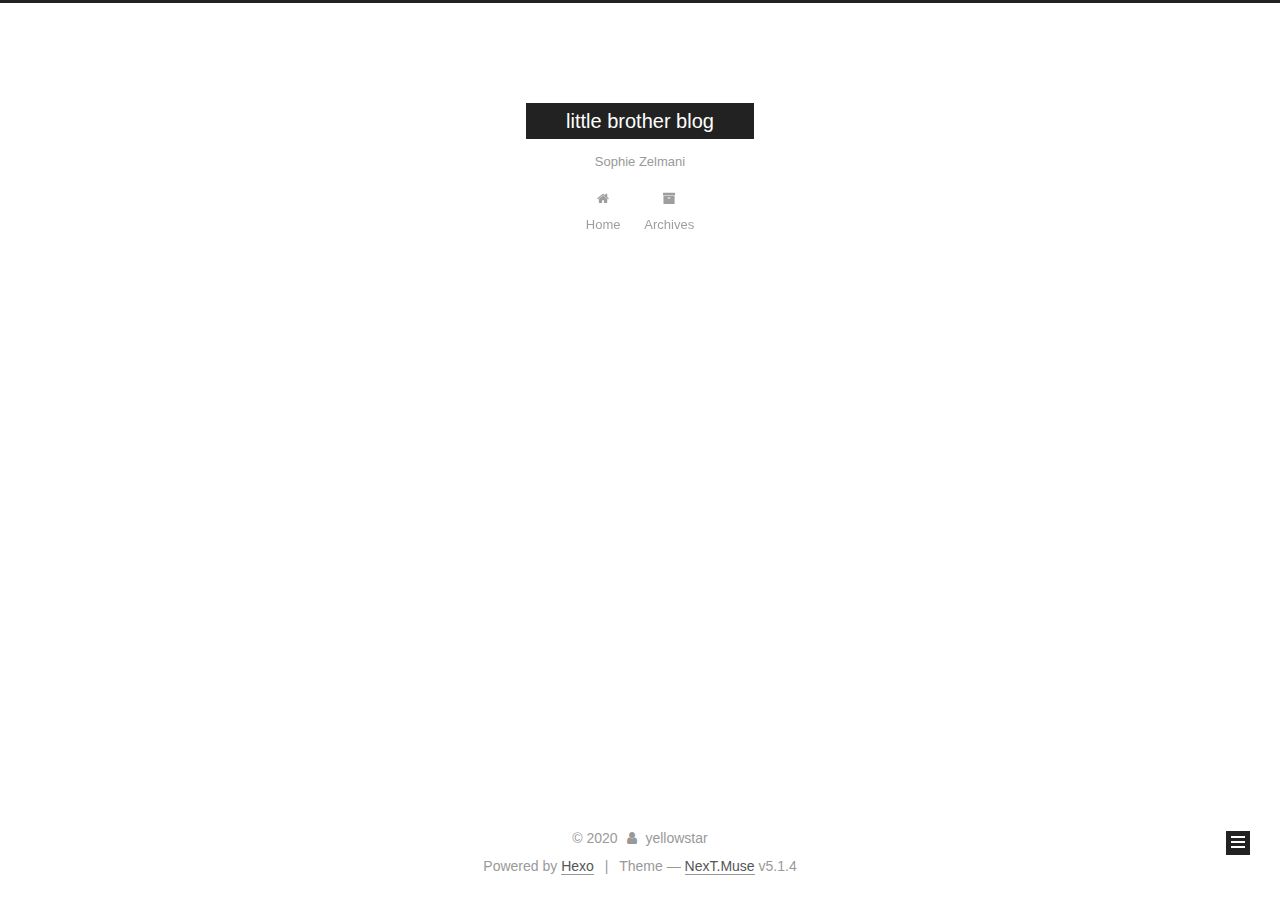
==== commit dffbb0cc: "Site updated: 2020-01-06 17:56:37" ====
--- a/archives/index.html
+++ b/archives/index.html
@@ -79,12 +79,18 @@
 
 
 
+<meta name="description" content="xxxxxxx">
 <meta property="og:type" content="website">
-<meta property="og:title" content="Hexo">
+<meta property="og:title" content="little brother blog">
 <meta property="og:url" content="http://yoursite.com/archives/index.html">
-<meta property="og:site_name" content="Hexo">
+<meta property="og:site_name" content="little brother blog">
+<meta property="og:description" content="xxxxxxx">
 <meta property="og:locale" content="en_US">
-<meta property="article:author" content="John Doe">
+<meta property="article:author" content="yellowstar">
+<meta property="article:tag" content="x">
+<meta property="article:tag" content="y">
+<meta property="article:tag" content="z">
+<meta property="article:tag" content="机器学习">
 <meta name="twitter:card" content="summary">
 
 
@@ -121,7 +127,7 @@
 
 
 
-  <title>Archive | Hexo</title>
+  <title>Archive | little brother blog</title>
   
 
 
@@ -151,12 +157,12 @@
     <div class="custom-logo-site-title">
       <a href="/"  class="brand" rel="start">
         <span class="logo-line-before"><i></i></span>
-        <span class="site-title">Hexo</span>
+        <span class="site-title">little brother blog</span>
         <span class="logo-line-after"><i></i></span>
       </a>
     </div>
       
-        <p class="site-subtitle"></p>
+        <p class="site-subtitle">Sophie Zelmani</p>
       
   </div>
 
@@ -314,8 +320,8 @@
         <div class="site-overview">
           <div class="site-author motion-element" itemprop="author" itemscope itemtype="http://schema.org/Person">
             
-              <p class="site-author-name" itemprop="name">John Doe</p>
-              <p class="site-description motion-element" itemprop="description"></p>
+              <p class="site-author-name" itemprop="name">yellowstar</p>
+              <p class="site-description motion-element" itemprop="description">xxxxxxx</p>
           </div>
 
           <nav class="site-state motion-element">
@@ -370,7 +376,7 @@
   <span class="with-love">
     <i class="fa fa-user"></i>
   </span>
-  <span class="author" itemprop="copyrightHolder">John Doe</span>
+  <span class="author" itemprop="copyrightHolder">yellowstar</span>
 
   
 </div>
--- a/css/main.css
+++ b/css/main.css
@@ -1822,7 +1822,7 @@
   width: 4px;
   height: 4px;
   border-radius: 50%;
-  background: #abfff4;
+  background: #ff5dab;
 }
 .links-of-blogroll {
   font-size: 13px;
